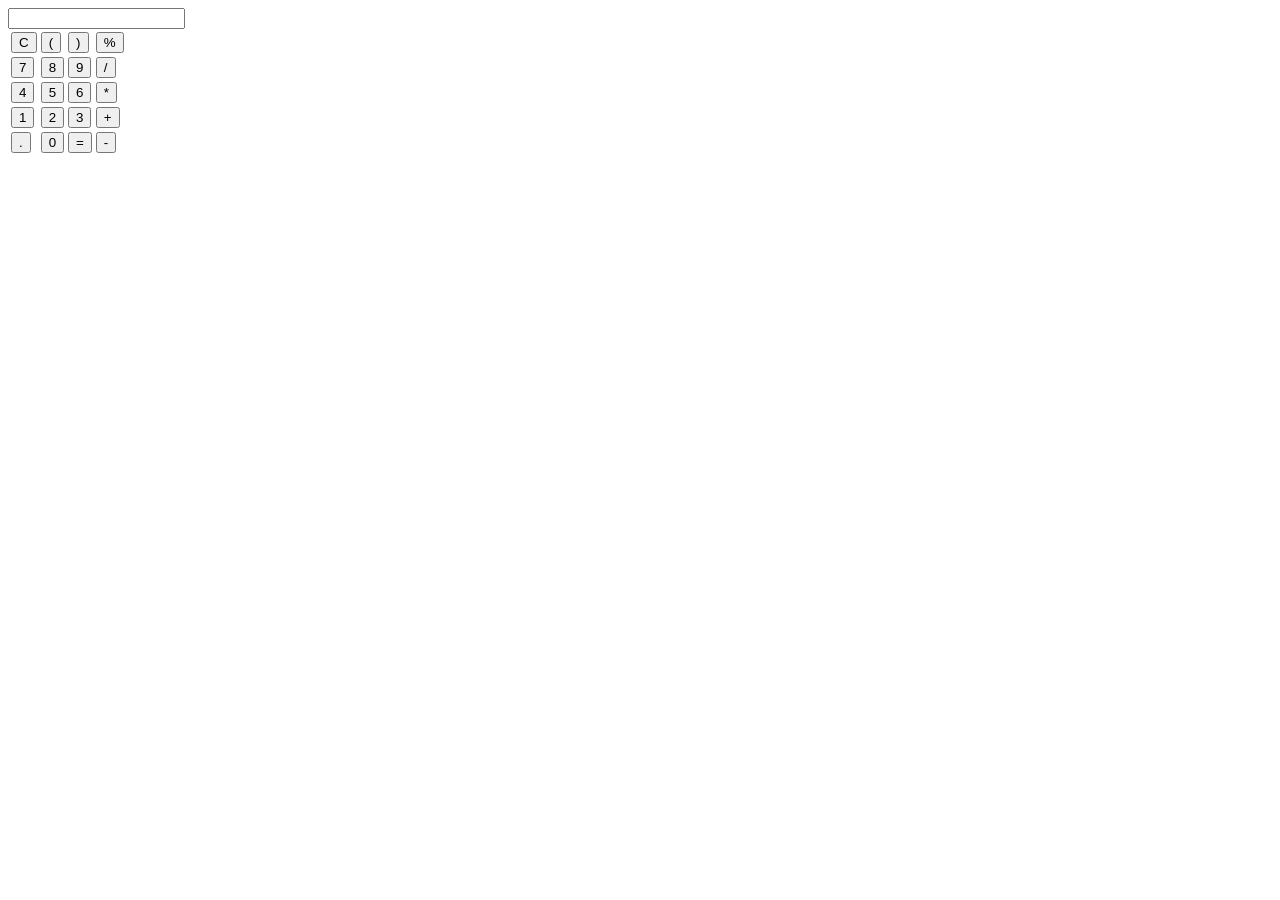
==== index.htm @ 584b9a75 "Initial Commit" ====
<html>
	<head>
		<title>Calculator</title>
		<link rel="stylesheet" type="text/css" href="calci_css.css">
		<script type="text/javascript" src="calci_js.js"></script>
	</head>
	<body>
		<div class="bg"></div>
		<div class="container">
			<table  cellpadding="0px" cellspacing="0">
				<tr>
					<td ><input type="text" id="result_display"></td>
				</tr>
			</table>
			<table>
				<tr>
					 <td><input type ="button" class = "btn" onclick = "clr()" value = C></td>
					 <td><input type ="button" class = "btn" onclick = "res('(')" value = (></td>
					 <td><input type ="button" class = "btn" onclick = "res(')')" value = )></td>
					 <td><input type ="button" class = "btn" onclick = "res('%')" value = "%"></td>
				</tr>
				<tr>
					 <td><input type ="button" class = "btn" onclick = "res('7')" value = 7></td>
					 <td><input type ="button" class = "btn" onclick = "res('8')" value = 8></td>
					 <td><input type ="button" class = "btn" onclick = "res('9')" value = 9></td>
					 <td><input type ="button" class = "btn" onclick = "res('/')" value = "/"></td>
				</tr>
				<tr>
					 <td><input type ="button" class = "btn" onclick = "res('4')" value = 4></td>
					 <td><input type ="button" class = "btn" onclick = "res('5')" value = 5></td>
					 <td><input type ="button" class = "btn" onclick = "res('6')" value = 6></td>
					 <td><input type ="button" class = "btn" onclick = "res('*')" value = "*"></td>
				</tr>
				<tr>
					 <td><input type ="button" class = "btn" onclick = "res('1')" value = 1></td>
					 <td><input type ="button" class = "btn" onclick = "res('2')" value = 2></td>
					 <td><input type ="button" class = "btn" onclick = "res('3')" value = 3></td>
					 <td><input type ="button" class="btn" onclick = "res('+')" value = "+"></td>
				</tr>
				<tr>
					 <td><input type ="button" class = "btn" onclick = "res('.')" value = .></td>
					 <td><input type ="button" class = "btn" onclick = "res('0')" value = 0></td>
					 <td><input type ="button" class = "btn" onclick = "answer('=')" value = "="></td>
					 <td><input type ="button" class = "btn" onclick = "res('-')" value = "-"></td>
					 
				</tr>
			</table>
		</div>
	</body>
</html>
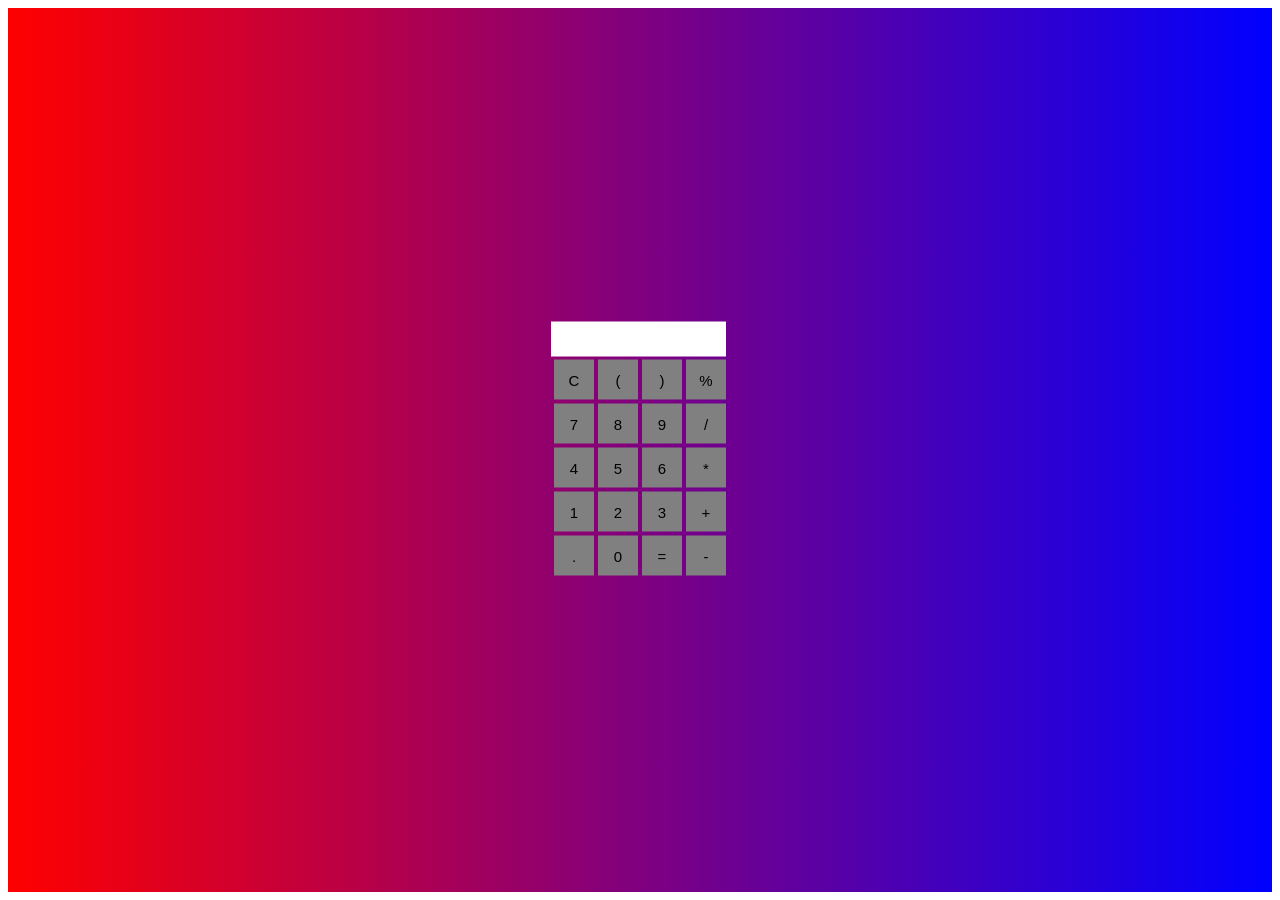
==== commit 1b0fc0ec: "Initial Commit" ====
--- a/index.htm
+++ b/index.htm
@@ -1,8 +1,8 @@
 <html>
 	<head>
 		<title>Calculator</title>
-		<link rel="stylesheet" type="text/css" href="calci_css.css">
-		<script type="text/javascript" src="calci_js.js"></script>
+		<link rel="stylesheet" type="text/css" href="css/calci.css">
+		<script type="text/javascript" src="js/calci.js"></script>
 	</head>
 	<body>
 		<div class="bg"></div>
--- a/css/calci.css
+++ b/css/calci.css
@@ -0,0 +1,35 @@
+.btn{
+	width: 40px;
+	height: 40px;
+	background-color: grey;
+	border:none;
+	font-size: 15px;
+	text-align: center;
+}
+
+input{
+	background-color: white;
+	border:none;
+	text-align: right;
+	font-size: 28px;
+	width: 175px;
+	padding-top: 2px;
+}
+#answer{
+	width: 80px;
+	height: 40px;
+	background-color: grey;
+}
+
+
+.container{
+	position: absolute;
+	top: 50%;
+	left:50%;
+	transform: translateX(-50%) translateY(-50%);
+}
+
+.bg{
+	background: linear-gradient(to right, red, blue);
+	height: 100%;
+}
